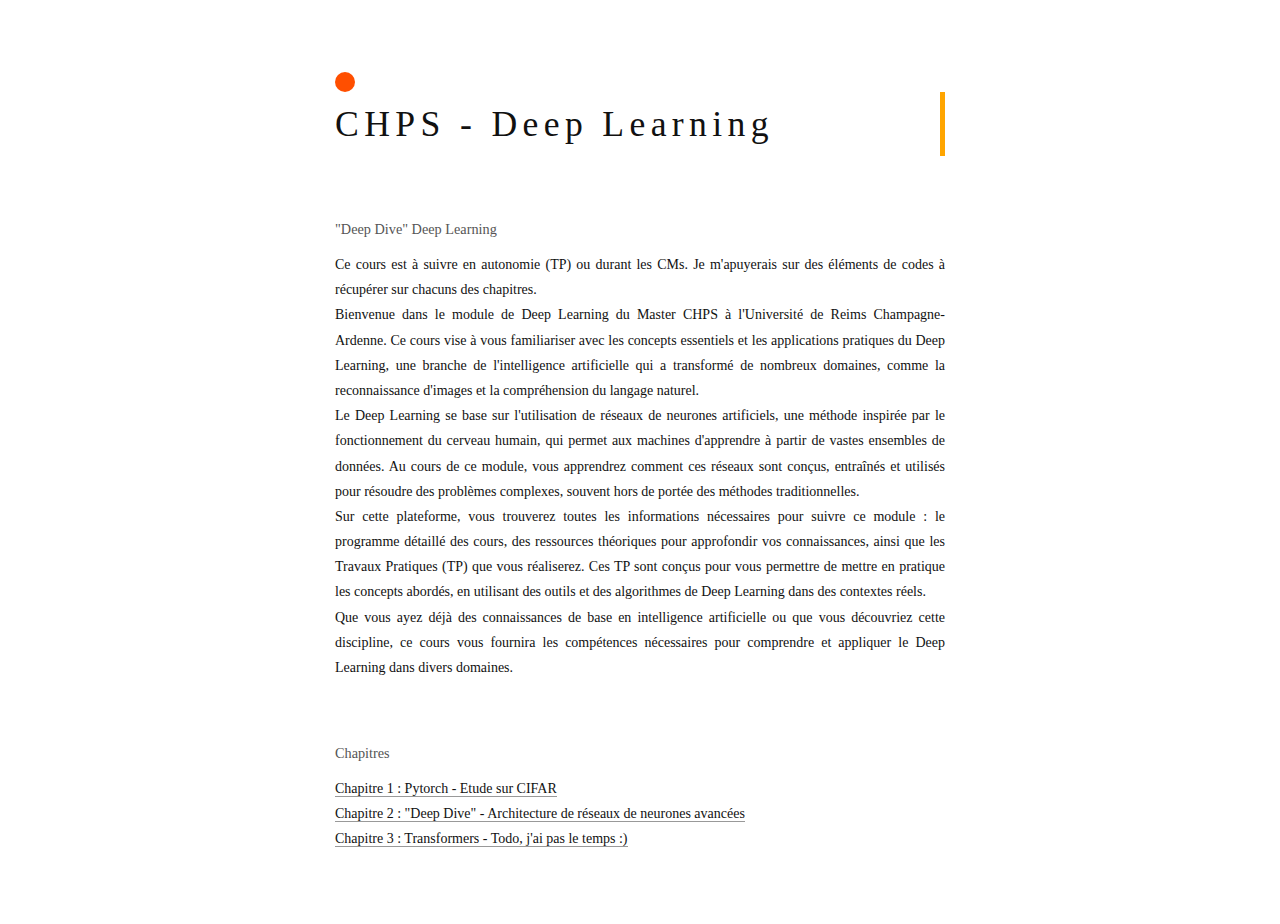
==== cours/cmtp1.html @ 7109c3fe "New website - for my master 2 :)" ====
<!DOCTYPE html>
<html lang="en">
<head>
    <meta charset="UTF-8">
    <link rel="shortcut icon" href="https://dhrumil.ca/assets/image/favicon.ico">
    <meta name="viewport" content="width=device-width, initial-scale=1.0">
    <link href="../style.css" rel="stylesheet">
    <!-- Meta -->
    
    <!-- Cache Control -->
    <meta http-equiv="Cache-Control" content="no-cache, no-store, must-revalidate">
    <meta http-equiv="Pragma" content="no-cache">
    <meta http-equiv="Expires" content="0">


    <!-- Primary Meta Tags -->
    <title>Lilian Hollard</title>
    <meta name="title" content="Dhrumil Patel" />
    <meta name="description" content="Data, Dogs, and Minimalism" />

    <!-- Open Graph / Facebook -->
    <meta property="og:type" content="website" />
    <meta property="og:url" content="https://dhrumil.ca/" />
    <meta property="og:title" content="Dhrumil Patel" />
    <meta property="og:description" content="Data, Dogs, and Minimalism" />
    <meta property="og:image" content="https://dhrumil.ca/assets/image/og-light.png" />

    <!-- Twitter -->
    <meta property="twitter:card" content="summary_large_image" />
    <meta property="twitter:url" content="https://dhrumil.ca/" />
    <meta property="twitter:title" content="Dhrumil Patel" />
    <meta property="twitter:description" content="Data, Dogs, and Minimalism" />
    <meta property="twitter:image" content="https://dhrumil.ca/assets/image/og-light.png" />

    <title>Home</title>
</head>
<body><div class="wrap">
    <div class="home-icon-circle">
    </div>
    <div class="typewriter">
        <h1>CHPS - Deep Learning</h1>
    </div>
      
    <p class="section">"Deep Dive" Deep Learning</p>
    <p>Ce cours est à suivre en autonomie (TP) ou durant les CMs. Je m'apuyerais sur des éléments de codes à récupérer sur chacuns des chapitres.</p>
    <p>Bienvenue dans le module de Deep Learning du Master CHPS à l'Université de Reims Champagne-Ardenne. 
			Ce cours vise à vous familiariser avec les concepts essentiels et les applications pratiques du Deep Learning, 
			une branche de l'intelligence artificielle qui a transformé de nombreux domaines, 
			comme la reconnaissance d'images et la compréhension du langage naturel.</p>

    <p>Le Deep Learning se base sur l'utilisation de réseaux de neurones artificiels, 
    une méthode inspirée par le fonctionnement du cerveau humain, 
    qui permet aux machines d'apprendre à partir de vastes ensembles de données. 
    Au cours de ce module, vous apprendrez comment ces réseaux sont conçus, entraînés et utilisés pour résoudre des problèmes complexes,
    souvent hors de portée des méthodes traditionnelles.</p>

    <p>Sur cette plateforme, vous trouverez toutes les informations nécessaires pour suivre ce module : 
    le programme détaillé des cours, des ressources théoriques pour approfondir vos connaissances, 
    ainsi que les Travaux Pratiques (TP) que vous réaliserez. 
    Ces TP sont conçus pour vous permettre de mettre en pratique les concepts abordés, 
    en utilisant des outils et des algorithmes de Deep Learning dans des contextes réels.</p>

    <p>Que vous ayez déjà des connaissances de base en intelligence artificielle 
    ou que vous découvriez cette discipline, 
    ce cours vous fournira les compétences nécessaires pour comprendre et appliquer le Deep Learning dans divers domaines.</p>
  
    <p class="section">Chapitres</p>
  
    <p><a href="../cours/pytorch.html">Chapitre 1 : Pytorch - Etude sur CIFAR</a></p>
    <p><a href="../cours/pytorch.html">Chapitre 2 : "Deep Dive" - Architecture de réseaux de neurones avancées</a></p>
    <p><a href="../cours/pytorch.html">Chapitre 3 : Transformers - Todo, j'ai pas le temps :)</a> </p>

    


</div></body>

</html>
---- style.css ----
article,
aside,
details,
footer,
header,
hgroup,
menu,
nav,
section {
    display: block
}

@font-face {
    font-family: 'Graphik Web Regular';
    src: url('../fonts/Graphik-Regular.otf') format('opentype');
}


:root {
    --background: #fff;
    --text: #111111;
    --text-mid: #333333;
    --text-mid-low: #444444;
    --text-low: #555555;
    --line: #999999;
    --f-size: 1rem;
    --scale-s: 0.8;
    --scale-m: 0.96;
    --scale-ml: 0.995;
    --scale-l: 1.2;
    --scale-xl: 1.55;
    --max-width: 560px;
    --line-height-th-content: 1.935;
    --photo-height: 100vh;
}

/* 
Screen  Old     New

250     510     560
500     510     590
1000    545     610
1500    565     640
2000    635     710
2250    685     760

250     1.025   1.05
500     1.05    1.075
1000    1.075   1.115
1500    1.115   1.15
2000    1.25    1.25
2250    1.35    1.35
 */

@media (min-width: 250px) {
    :root {
        --f-size: 1.05rem;
        --max-width: 560px;
    }
}

@media (min-width: 500px) {
    :root {
        --f-size: 1.075rem;
        --max-width: 590px;
    }
}

@media (min-width: 1000px) {
    :root {
        --f-size: 1.115rem;
        --max-width: 610px;
    }
}

@media (min-width: 1500px) {
    :root {
        --f-size: 1.15rem; 
        --max-width: 640px;
    }
}

@media (min-width: 2000px) {
    :root {
        --f-size: 1.25rem;
        --max-width: 710px;
    }
}

@media (min-width: 2250px) {
    :root {
        --f-size: 1.35rem;
        --max-width: 760px;
    }
}

@media (prefers-color-scheme: dark) {
    :root {
        --background: #111;
        --text: #C7C8CA;
        --text-mid-low: #a2a2a2;
        --text-mid: #a4a6a8;
        --text-low: #737476;
        --line: #656565;
    }
}

::selection {
    background: var(--text);
    color: var(--background);
}

body {
    line-height: 1.8;
    display: flex;
    justify-content: center;
    font-family: "Graphik Web Regular", "Iowan Old Style", "Iowan", "Charter", "Palatino Linotype", "Palatino", "Book Antiqua", "Palatino LT STD", Times New Roman, serif;
    font-size: var(--f-size);
    color: var(--text);
    background: var(--background);
    -webkit-font-smoothing: antialiased;
    -moz-osx-font-smoothing: grayscale;
    overflow-x: hidden;
    font-kerning: normal;
}

p {
    margin: 0;
    padding: 0;
    text-align: justify;
    font-size: 14px;
}

.wrap {
    position: relative;
    width: 90%;
    max-width: var(--max-width);
    margin: 5vw;
}


img {
  display: block;
  margin-left: auto;
  margin-right: auto;
  margin-top: 2%;
  margin-bottom: 2%;
  width: 80%;
}



pre {
  background-color: black;
}
code{
  color: white;
}
i {
  color: mediumvioletred;
}
/* LINKS  */

a {
    color: var(--text);
    text-decoration: none;
    border-bottom: 1px solid var(--line);
}

a:hover {
    border-bottom: 1px solid var(--text);
}

.a-undecorated {
    color: var(--text-low);
    text-decoration: none !important;
    border-bottom: none;
}

.a-undecorated:hover {
    color: var(--text);
    border-bottom: none;
}

.a-disabled {
    pointer-events: none;
}



/* SECTION */

.section {
    padding-top: 10%;
    padding-bottom: 1.5%;
    font-size: calc(var(--f-size) * var(--scale-s));
    color: var(--text-low);
}

.section-right {
    padding-top: 10%;
    padding-bottom: 1.5%;
    font-size: calc(var(--f-size) * var(--scale-s));
    color: var(--text-low);
    text-align: right;
}



/* UNIQUE */

.home-icon-circle {
    /* Or #FF2E00 - more dark */
    background-color: #FF4F00;
    width: 20px;
    height: 20px;
    border-radius: 50%;
}

.svg {
    width: 0.75rem;
    height: 0.75rem;
    display: inline;
    margin-top: 2rem;
}




/* ALL THOUGHTS */


.thought {
    display: flex;
    color: var(--text);
}

.thought:hover .post-spacer {
    border-bottom: 1px solid var(--text);
}

.post-spacer {
    margin-right: .5rem;
    margin-left: .5rem;
    height: 1px;
    border: none;
    border-bottom: 1px dotted var(--text-mid);
    flex: 1 0 1rem;
    opacity: 0.25;
    align-self: flex-end;
    margin-bottom: 0.55rem;
}




/* INDIVIDUAL THOUGHTS */
h1,
h2, 
h3 {
    font-weight: normal;
}

.th-heading {
    font-size: calc(var(--f-size) * var(--scale-xl));
    padding-top: 10%;
    color: var(--text);
}

.th-content {
    font-size: calc(var(--f-size) * var(--scale-ml));
    padding-top: 5%;
    line-height: var(--line-height-th-content);
    color: var(--text-mid-low);
}


.wrap-thought p + p {
    padding-top: 15px;
    text-indent: 1.5em;
}


/* FOOTER */

.thoughts-footer {
    display: flex;
    padding-top: 15%;
    padding-bottom: 15%;
    color: var(--text-low);
}

.p-footer {
    font-size: calc(var(--f-size) * var(--scale-s));
    color: var(--text-low);
}

.p-footer:hover {
    color: var(--text);
}



/* BLOCK QUOTES */


blockquote + p {
    text-indent: 1.5em;
}

blockquote {
    margin-left: 0;
    margin-top: 2rem;
    margin-bottom: 2rem;
    border-left: 1.5px solid var(--text-mid);
}

blockquote p {
    font-size: calc(var(--f-size) * var(--scale-m));
    margin-left: 1rem;
}


/* PHOTOS */

.grid-container {
    margin: 0;
}

figure {
    margin: 0;
    padding: 0;
    display: flex;
}

.img-wrap {
    display: flex;
    height: var(--photo-height);
    justify-content: center;
    align-items: center;
    flex-direction: column;
    margin-bottom: 30px;
}

.img-post {
    display: flex;
    height: 70vh;
    justify-content: center;
    align-items: center;
    flex-direction: column;
    margin-top: 50px;
    margin-bottom: 50px;
}

img {
    max-width: 85%; 
    max-height: 85%;
}

figcaption {
    max-width: calc(100% - 15%);
    padding-top: 15px;
    color: var(--text-low);
    font-style: italic;
    font-size: calc(var(--f-size) * var(--scale-s));
}

.typewriter h1 {
  overflow: hidden; /* Ensures the content is not revealed until the animation */
  border-right: .15em solid orange; /* The typwriter cursor */
  white-space: nowrap; /* Keeps the content on a single line */
  margin: 0 auto; /* Gives that scrolling effect as the typing happens */
  letter-spacing: .15em; /* Adjust as needed */
  animation: 
    typing 3.5s steps(40, end),
    blink-caret .75s step-end infinite;
}

/* The typing effect */
@keyframes typing {
  from { width: 0 }
  to { width: 100% }
}

/* The typewriter cursor effect */
@keyframes blink-caret {
  from, to { border-color: transparent }
  50% { border-color: orange; }
}
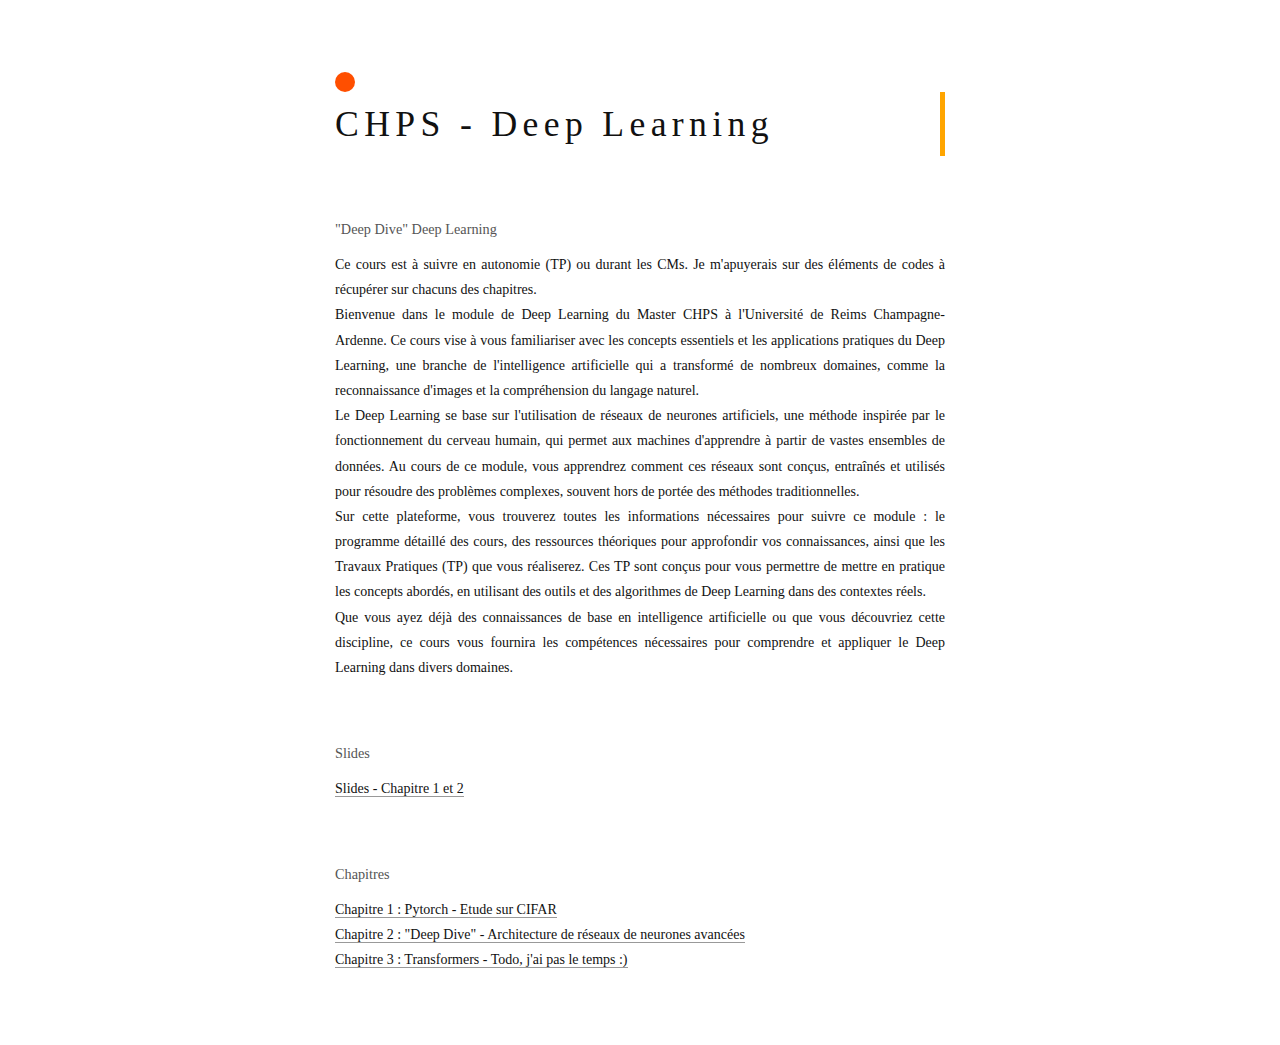
==== commit 2b840d24: "Added slides reader" ====
--- a/cours/cmtp1.html
+++ b/cours/cmtp1.html
@@ -16,22 +16,9 @@
 
     <!-- Primary Meta Tags -->
     <title>Lilian Hollard</title>
-    <meta name="title" content="Dhrumil Patel" />
-    <meta name="description" content="Data, Dogs, and Minimalism" />
+    <meta name="title" content="Lilian Hollard" />
+    <meta name="description" content="Deep Learning, Architecture" />
 
-    <!-- Open Graph / Facebook -->
-    <meta property="og:type" content="website" />
-    <meta property="og:url" content="https://dhrumil.ca/" />
-    <meta property="og:title" content="Dhrumil Patel" />
-    <meta property="og:description" content="Data, Dogs, and Minimalism" />
-    <meta property="og:image" content="https://dhrumil.ca/assets/image/og-light.png" />
-
-    <!-- Twitter -->
-    <meta property="twitter:card" content="summary_large_image" />
-    <meta property="twitter:url" content="https://dhrumil.ca/" />
-    <meta property="twitter:title" content="Dhrumil Patel" />
-    <meta property="twitter:description" content="Data, Dogs, and Minimalism" />
-    <meta property="twitter:image" content="https://dhrumil.ca/assets/image/og-light.png" />
 
     <title>Home</title>
 </head>
@@ -64,11 +51,14 @@
     <p>Que vous ayez déjà des connaissances de base en intelligence artificielle 
     ou que vous découvriez cette discipline, 
     ce cours vous fournira les compétences nécessaires pour comprendre et appliquer le Deep Learning dans divers domaines.</p>
+    
+    <p class="section">Slides</p>
+    <p><a href="../slides/chpsm2.html">Slides - Chapitre 1 et 2</a></p>
   
     <p class="section">Chapitres</p>
   
     <p><a href="../cours/pytorch.html">Chapitre 1 : Pytorch - Etude sur CIFAR</a></p>
-    <p><a href="../cours/pytorch.html">Chapitre 2 : "Deep Dive" - Architecture de réseaux de neurones avancées</a></p>
+    <p><a href="../cours/deepdive.html">Chapitre 2 : "Deep Dive" - Architecture de réseaux de neurones avancées</a></p>
     <p><a href="../cours/pytorch.html">Chapitre 3 : Transformers - Todo, j'ai pas le temps :)</a> </p>
 
     
--- a/style.css
+++ b/style.css
@@ -152,10 +152,13 @@
 
 pre {
   background-color: black;
+  width:100%;
 }
 code{
   color: white;
 }
+
+
 i {
   color: mediumvioletred;
 }
